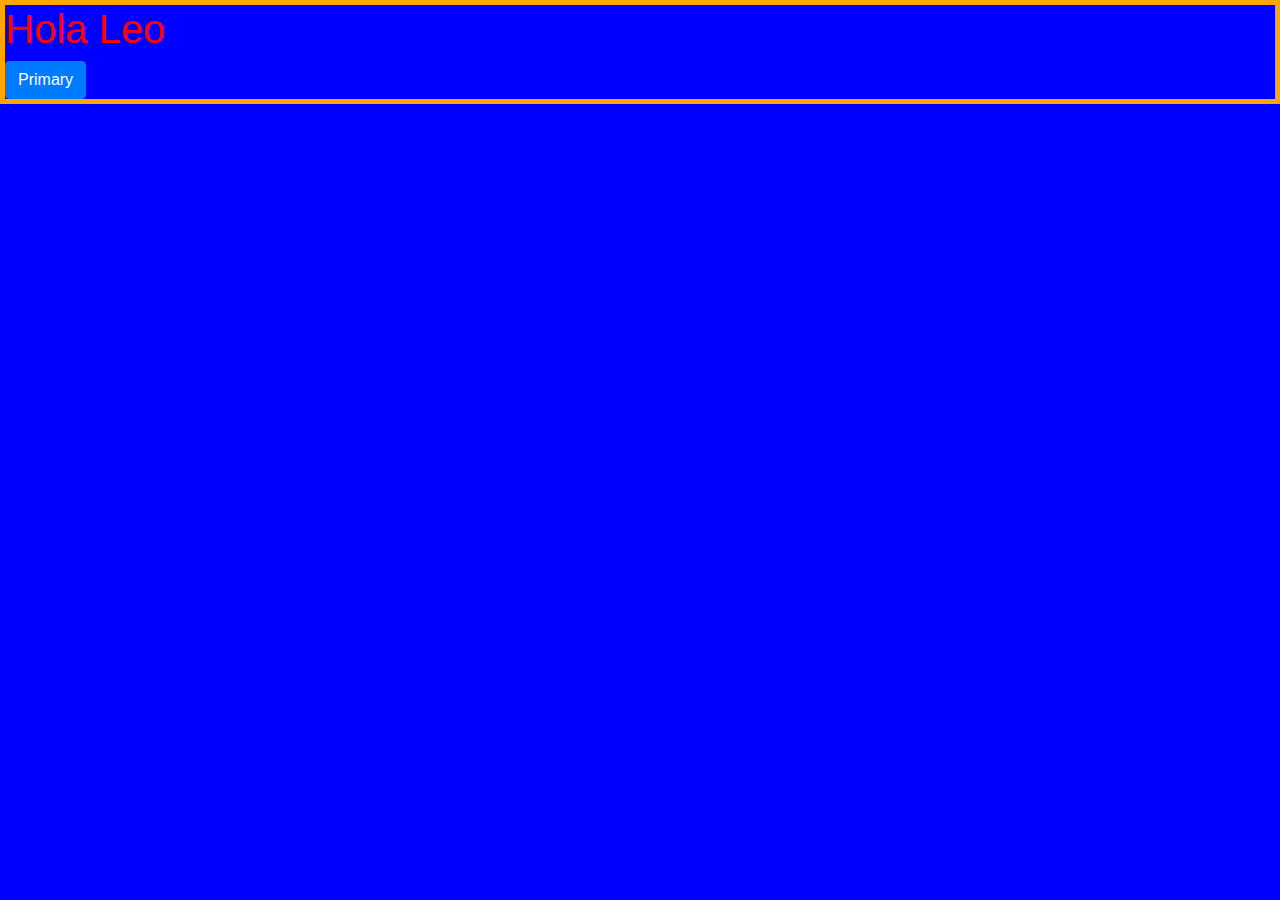
==== Websites/index.html @ 5d253781 "Se realizan nuevos aprendizajes con Boostrap utilizando SCSS." ====
<!DOCTYPE html>
<html lang="es">

    <head>
        <meta charset="UTF-8">
        <meta name="viewport" content="width=device-width, initial-scale=1.0">
        <meta http-equiv="X-UA-Compatible" content="ie=edge">
        <title>Document</title>

        <!--Aplicando estilos css-->
        <link type="text/css" rel="stylesheet" href="../css/bootstrap.min.css">
        <link type="text/css" rel="stylesheet" href="../css/estilos.css">

        <!--Cargando los archivos Jquery y JavaScript-->
        <script src="../jquery/jquery-3.4.1.js"></script>
        <script src="../js/popper.min.js"></script>
        <script src="../js/bootstrap.js"></script>
    </head>

    <body>
        <h1>Hola Leo</h1>
        <button type="button" class="btn btn-primary">Primary</button>

    </body>

</html>
---- css/estilos.css ----
body {
  background: blue;
  color: red;
  border: 5px solid orange; }

/*# sourceMappingURL=estilos.css.map */
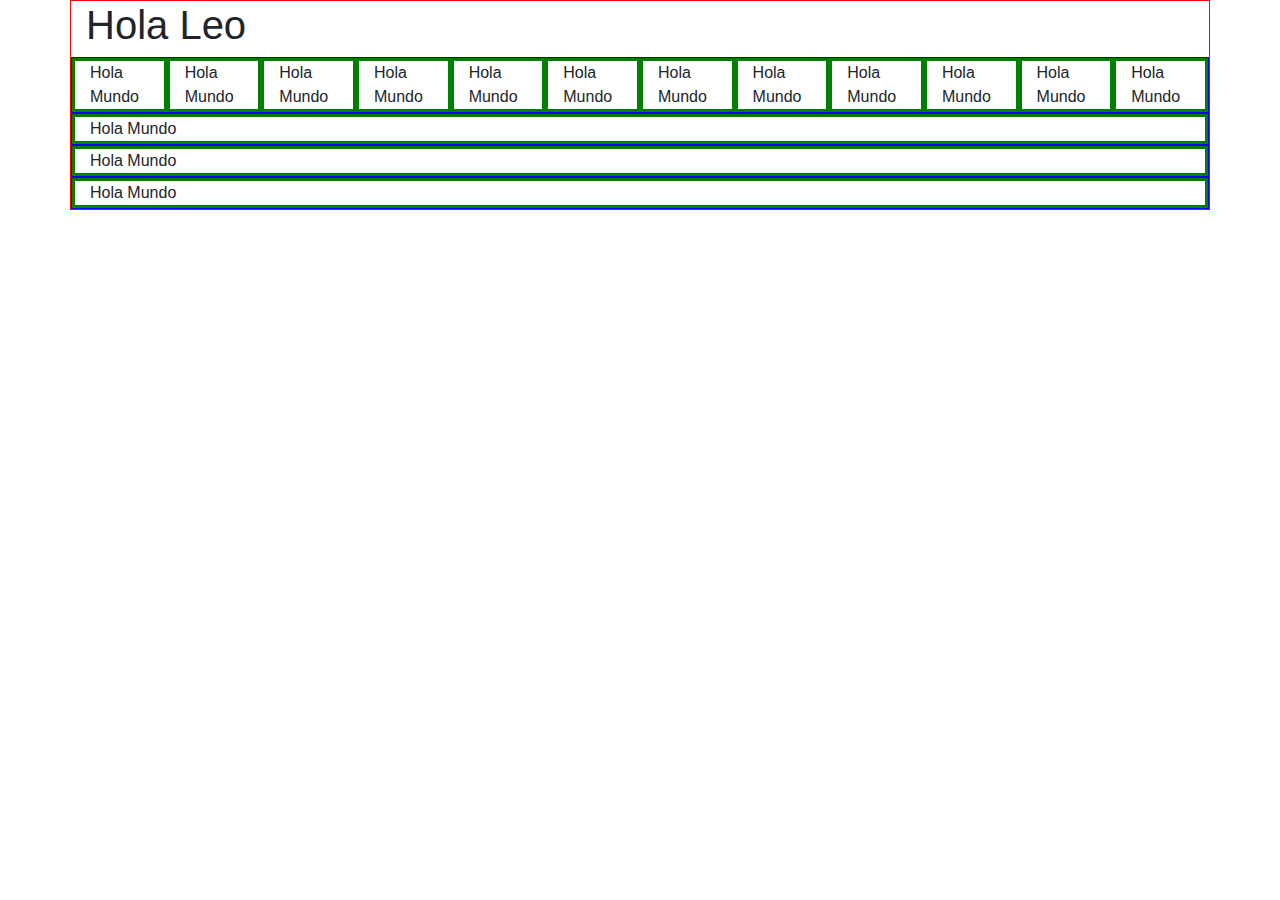
==== commit 431d433d: "se hacen algunos cambios" ====
--- a/Websites/index.html
+++ b/Websites/index.html
@@ -18,8 +18,38 @@
     </head>
 
     <body>
-        <h1>Hola Leo</h1>
-        <button type="button" class="btn btn-primary">Primary</button>
+
+        <!-- La clase row puede albergar máximo 12 columnas -->
+        <div class="container">
+            <h1>Hola Leo</h1>
+            <div class="row">
+                <div class="col-1">Hola Mundo</div>
+                <div class="col-1">Hola Mundo</div>
+                <div class="col-1">Hola Mundo</div>
+                <div class="col-1">Hola Mundo</div>
+                <div class="col-1">Hola Mundo</div>
+                <div class="col-1">Hola Mundo</div>
+                <div class="col-1">Hola Mundo</div>
+                <div class="col-1">Hola Mundo</div>
+                <div class="col-1">Hola Mundo</div>
+                <div class="col-1">Hola Mundo</div>
+                <div class="col-1">Hola Mundo</div>
+                <div class="col-1">Hola Mundo</div>
+            </div>
+            <div class="row">
+                <div class="col-12">Hola Mundo</div>
+            </div>
+            <div class="row">
+                <div class="col-12">Hola Mundo</div>
+            </div>
+            <div class="row">
+                <div class="col-12">Hola Mundo</div>
+            </div>
+        </div>
+        
+            
+       
+
 
     </body>
 
--- a/css/estilos.css
+++ b/css/estilos.css
@@ -1,6 +1,10 @@
-body {
-  background: blue;
-  color: red;
-  border: 5px solid orange; }
+.container {
+  border: 1px solid red; }
+
+.row {
+  border: 1px solid blue; }
+
+.row > * {
+  border: 3px solid green; }
 
 /*# sourceMappingURL=estilos.css.map */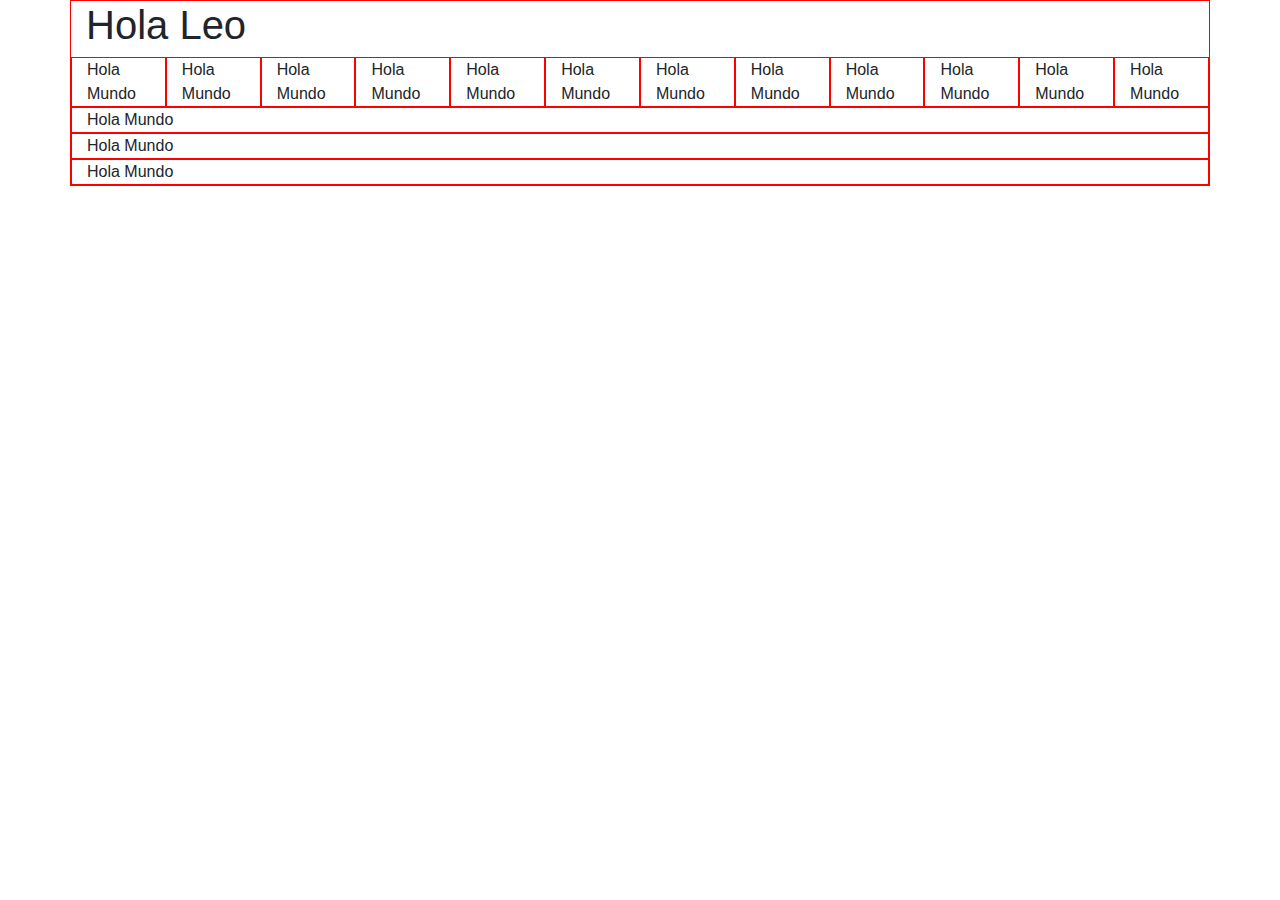
==== commit c7c287db: "Se crea una pagina web personal" ====
--- a/Websites/index.html
+++ b/Websites/index.html
@@ -12,9 +12,9 @@
         <link type="text/css" rel="stylesheet" href="../css/estilos.css">
 
         <!--Cargando los archivos Jquery y JavaScript-->
-        <script src="../jquery/jquery-3.4.1.js"></script>
-        <script src="../js/popper.min.js"></script>
-        <script src="../js/bootstrap.js"></script>
+        <script src="./jquery/jquery-3.4.1.js"></script>
+        <script src="./js/popper.min.js"></script>
+        <script src="./js/bootstrap.js"></script>
     </head>
 
     <body>
--- a/css/estilos.css
+++ b/css/estilos.css
@@ -1,10 +1,7 @@
 .container {
   border: 1px solid red; }
 
-.row {
-  border: 1px solid blue; }
-
 .row > * {
-  border: 3px solid green; }
+  border: 1px solid red; }
 
 /*# sourceMappingURL=estilos.css.map */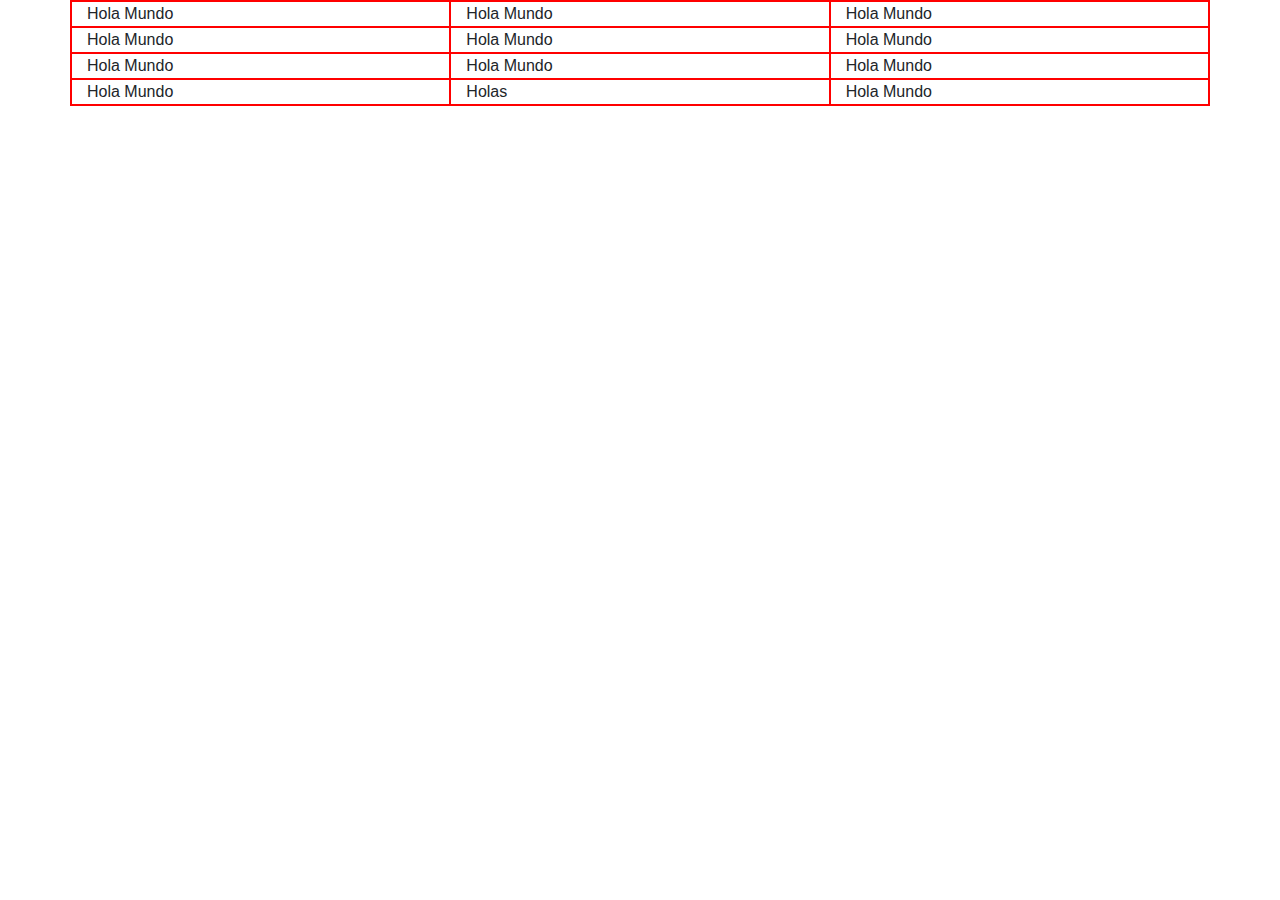
==== commit e8b2d1b6: "Se aprenden el manejo de distribución" ====
--- a/Websites/index.html
+++ b/Websites/index.html
@@ -5,7 +5,7 @@
         <meta charset="UTF-8">
         <meta name="viewport" content="width=device-width, initial-scale=1.0">
         <meta http-equiv="X-UA-Compatible" content="ie=edge">
-        <title>Document</title>
+        <title>Bootstrap</title>
 
         <!--Aplicando estilos css-->
         <link type="text/css" rel="stylesheet" href="../css/bootstrap.min.css">
@@ -21,34 +21,26 @@
 
         <!-- La clase row puede albergar máximo 12 columnas -->
         <div class="container">
-            <h1>Hola Leo</h1>
+            <!-- <h1>Hola Leo</h1> -->
             <div class="row">
-                <div class="col-1">Hola Mundo</div>
-                <div class="col-1">Hola Mundo</div>
-                <div class="col-1">Hola Mundo</div>
-                <div class="col-1">Hola Mundo</div>
-                <div class="col-1">Hola Mundo</div>
-                <div class="col-1">Hola Mundo</div>
-                <div class="col-1">Hola Mundo</div>
-                <div class="col-1">Hola Mundo</div>
-                <div class="col-1">Hola Mundo</div>
-                <div class="col-1">Hola Mundo</div>
-                <div class="col-1">Hola Mundo</div>
-                <div class="col-1">Hola Mundo</div>
+                <div class="col-12 col-sm-4">Hola Mundo</div>
+                <div class="col-12 col-sm-4">Hola Mundo</div>
+                <div class="col-12 col-sm-4">Hola Mundo</div>
+                <div class="col-12 col-sm-4">Hola Mundo</div>
+                <div class="col-12 col-sm-4">Hola Mundo</div>
+                <div class="col-12 col-sm-4">Hola Mundo</div>
+                <div class="col-12 col-sm-4">Hola Mundo</div>
+                <div class="col-12 col-sm-4">Hola Mundo</div>
+                <div class="col-12 col-sm-4">Hola Mundo</div>
+                <div class="col-12 col-sm-4">Hola Mundo</div>
+                <div class="col-12 col-sm-4">Holas</div>
+                <div class="col-12 col-sm-4">Hola Mundo</div>
             </div>
-            <div class="row">
-                <div class="col-12">Hola Mundo</div>
-            </div>
-            <div class="row">
-                <div class="col-12">Hola Mundo</div>
-            </div>
-            <div class="row">
-                <div class="col-12">Hola Mundo</div>
-            </div>
+
         </div>
-        
-            
-       
+
+
+
 
 
     </body>
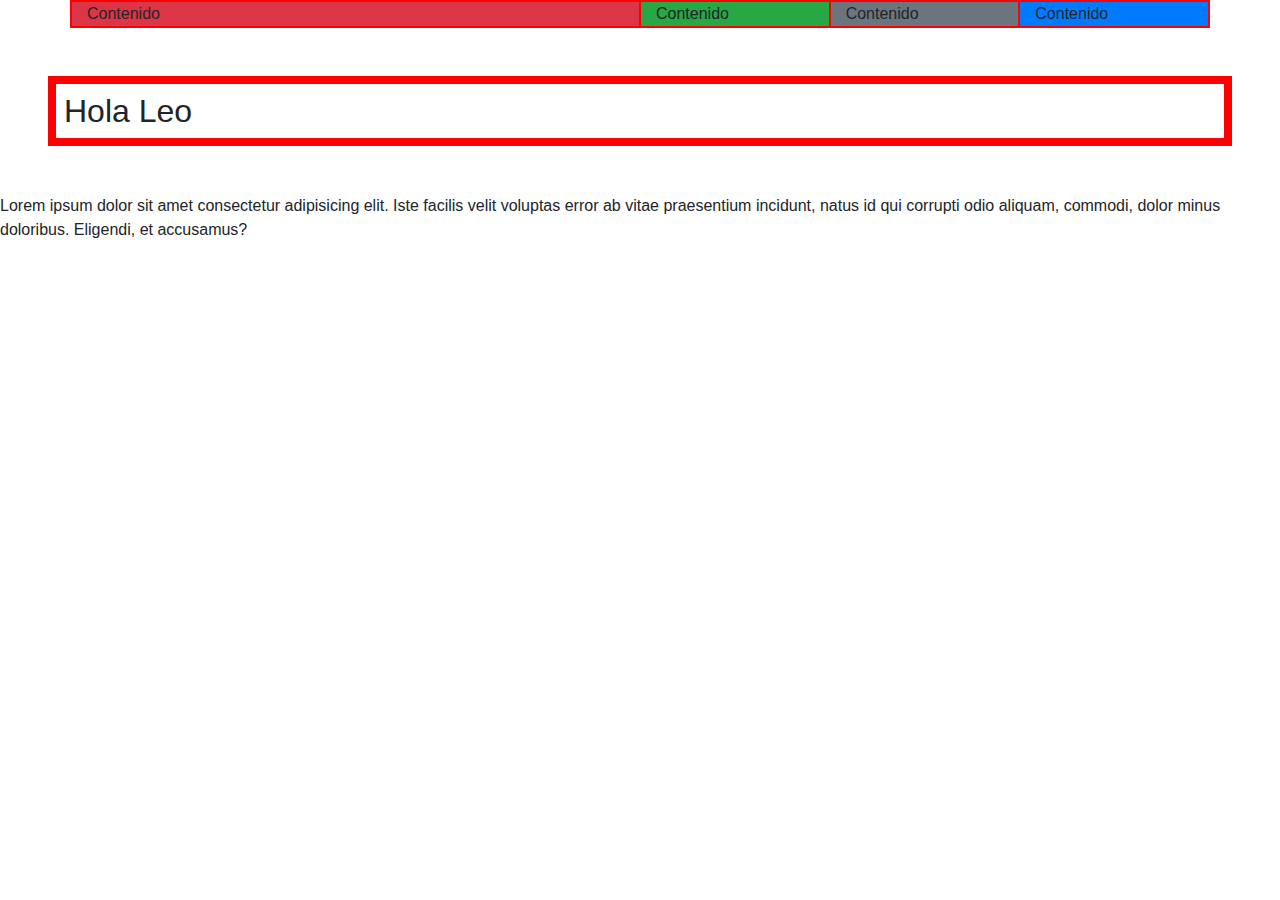
==== commit 2e8a22ae: "Se realizan cambios de estilos y de estructura HTML" ====
--- a/Websites/index.html
+++ b/Websites/index.html
@@ -1,48 +1,53 @@
 <!DOCTYPE html>
 <html lang="es">
 
-    <head>
-        <meta charset="UTF-8">
-        <meta name="viewport" content="width=device-width, initial-scale=1.0">
-        <meta http-equiv="X-UA-Compatible" content="ie=edge">
-        <title>Bootstrap</title>
+<head>
+    <meta charset="UTF-8">
+    <meta name="viewport" content="width=device-width, initial-scale=1.0">
+    <meta http-equiv="X-UA-Compatible" content="ie=edge">
+    <title>Bootstrap</title>
 
-        <!--Aplicando estilos css-->
-        <link type="text/css" rel="stylesheet" href="../css/bootstrap.min.css">
-        <link type="text/css" rel="stylesheet" href="../css/estilos.css">
+    <!--Aplicando estilos css-->
+    <link type="text/css" rel="stylesheet" href="../css/bootstrap.min.css">
+    <link type="text/css" rel="stylesheet" href="../css/estilos.css">
 
-        <!--Cargando los archivos Jquery y JavaScript-->
-        <script src="./jquery/jquery-3.4.1.js"></script>
-        <script src="./js/popper.min.js"></script>
-        <script src="./js/bootstrap.js"></script>
-    </head>
+    <!--Cargando los archivos Jquery y JavaScript-->
+    <script src="../jquery/jquery-3.4.1.js"></script>
+    <script src="../js/popper.min.js"></script>
+    <script src="../js/bootstrap.js"></script>
+</head>
 
-    <body>
+<body>
 
-        <!-- La clase row puede albergar máximo 12 columnas -->
-        <div class="container">
-            <!-- <h1>Hola Leo</h1> -->
-            <div class="row">
-                <div class="col-12 col-sm-4">Hola Mundo</div>
-                <div class="col-12 col-sm-4">Hola Mundo</div>
-                <div class="col-12 col-sm-4">Hola Mundo</div>
-                <div class="col-12 col-sm-4">Hola Mundo</div>
-                <div class="col-12 col-sm-4">Hola Mundo</div>
-                <div class="col-12 col-sm-4">Hola Mundo</div>
-                <div class="col-12 col-sm-4">Hola Mundo</div>
-                <div class="col-12 col-sm-4">Hola Mundo</div>
-                <div class="col-12 col-sm-4">Hola Mundo</div>
-                <div class="col-12 col-sm-4">Hola Mundo</div>
-                <div class="col-12 col-sm-4">Holas</div>
-                <div class="col-12 col-sm-4">Hola Mundo</div>
+    <!-- La clase row puede albergar máximo 12 columnas -->
+    <!-- modo de disposición resposive y espacio de columnas offset-sm-2 offset-md-3 -->
+    <div class="container">
+        <!-- <h1>Hola Leo</h1> -->
+        <div class="row">
+            <!-- <div class="col-6 ">
+                se puede anidar columnas dentro de otra columna, solo escribiendo dentro del div la clase Row
+                <div class="row">
+                    <div class="col-2">Contenido</div>
+                    <div class="col-10">Contenido</div>
+                </div>
             </div>
-
+            <div class="col-6">Contenido</div> -->
+            <!-- se asigna el orden de las columnas con order-first y order-last para asignar md o sm usa order-md-first -->
+            <!-- valores del 0 al 12 y los contextos son col SM MD LG XL -->
+            <div class="col-2 bg-primary order-md-2 order-xl-3">Contenido</div>
+            <div class="col-2 bg-secondary order-md-4 order-xl-2">Contenido</div>
+            <div class="col-2 bg-success order-md-0 order-xl-1">Contenido</div>
+            <div class="col-6 bg-danger order-md-1 order-xl-0">Contenido</div>
         </div>
 
+    </div>
 
+    <h1>Hola Leo</h1>
 
+    <p>Lorem ipsum dolor sit amet consectetur adipisicing elit. Iste facilis velit voluptas error ab vitae
+        praesentium incidunt, natus id qui corrupti odio aliquam, commodi, dolor minus doloribus. Eligendi, et
+        accusamus?</p>
 
-
-    </body>
+</body>
 
 </html>--- a/css/estilos.css
+++ b/css/estilos.css
@@ -4,4 +4,17 @@
 .row > * {
   border: 1px solid red; }
 
+p {
+  font-size: 1rem; }
+
+h1 {
+  font-size: 2rem;
+  border: .5rem solid red;
+  padding: .5rem;
+  margin: 3rem; }
+
+@media (min-witdh: 768px) {
+  html {
+    font-size: 18px; } }
+
 /*# sourceMappingURL=estilos.css.map */